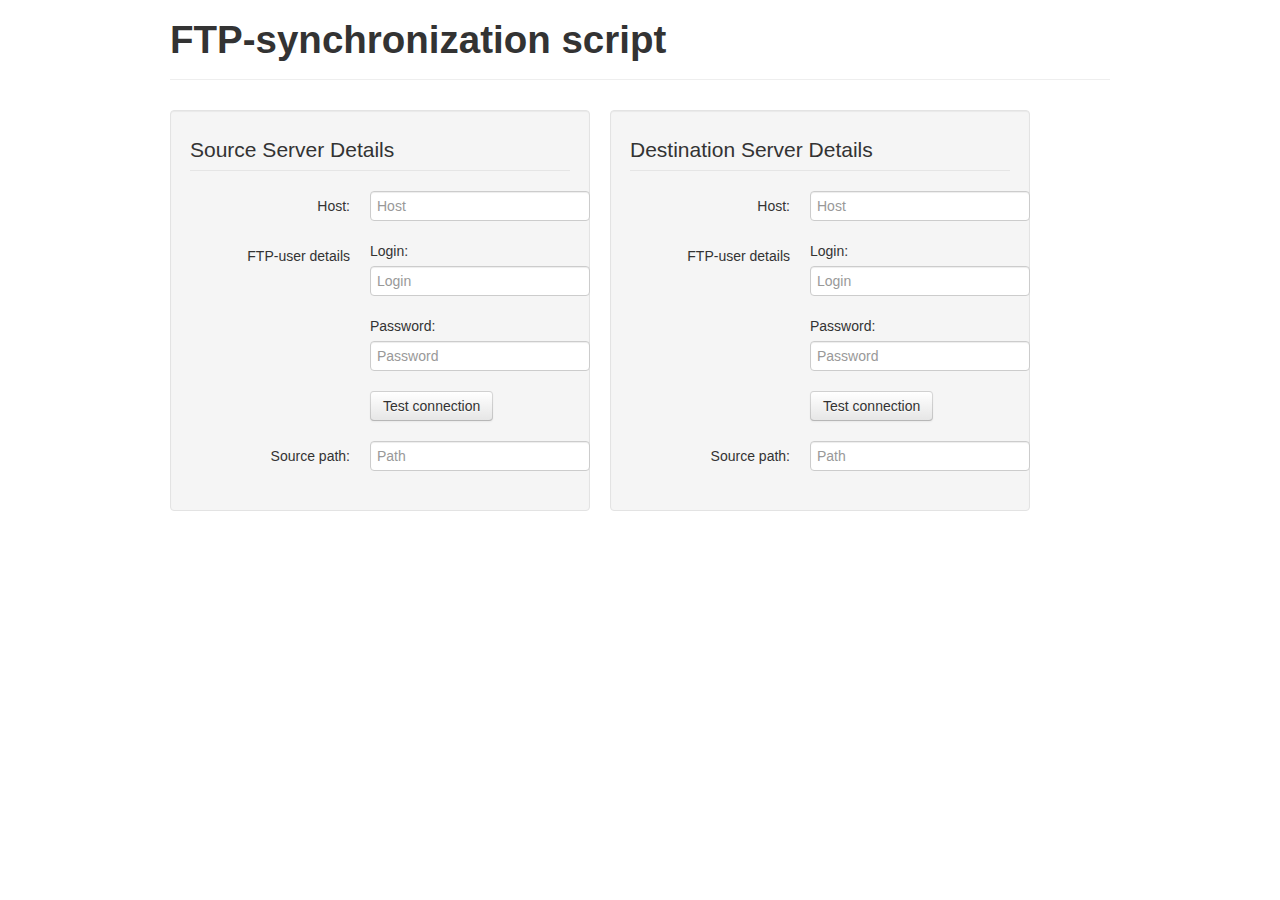
==== script.html @ 4703b280 "Template and OOP starting." ====
<!DOCTYPE html>
<html lang="en">
    <head>
        <title>FTP synchronization</title>
        <link rel="stylesheet" href="css/bootstrap.min.css" />
        <script src="js/bootstrap.min.js"></script>
    </head>
  <body>
    <div class="container">
        <div class="page-header">
            <h1>FTP-synchronization script</h1>
        </div>
        <div class="row">
            <div class="well well-mini span5">
                <form class="form-horizontal">
                    <legend>Source Server Details</legend>
                    
                    <div class="control-group">
                        <label class="control-label" for="sourceHost">Host:</label>
                        <div class="controls">
                            <input type="text" id="sourceHost" placeholder="Host">
                        </div>
                    </div>
                    
                    <div class="control-group">
                        <p class="control-label">FTP-user details</label>
                        <div class="controls">
                            <div class="control-group">
                                <label for="srcLogin">Login:</label>
                                <input type="text" id="srcLogin" placeholder="Login">
                            </div>
                      
                            <div class="control-group">
                                <label for="srcPassword">Password:</label>
                                <input type="password" id="srcPassword" placeholder="Password">
                            </div>
                            
                            <button class="btn">Test connection</button>
                        </div>
                    </div>
                    
                    <div class="control-group">
                        <label class="control-label" for="sourceDir">Source path:</label>
                        <div class="controls">
                            <input type="text" id="sourceDir" placeholder="Path">
                        </div>
                    </div>
                    
                </form>
            </div>

            <div class="well well-mini span5">
                <form class="form-horizontal">
                    <legend>Destination Server Details</legend>
                    <div class="control-group">
                        <label class="control-label" for="sourceHost">Host:</label>
                        <div class="controls">
                            <input type="text" id="sourceHost" placeholder="Host">
                        </div>
                    </div>
                    
                    <div class="control-group">
                        <p class="control-label">FTP-user details</label>
                        <div class="controls">
                            <div class="control-group">
                                <label for="srcLogin">Login:</label>
                                <input type="text" id="srcLogin" placeholder="Login">
                            </div>
                      
                            <div class="control-group">
                                <label for="srcPassword">Password:</label>
                                <input type="password" id="srcPassword" placeholder="Password">
                            </div>
                            
                            <button class="btn">Test connection</button>
                        </div>
                    </div>
                    
                    <div class="control-group">
                        <label class="control-label" for="sourceDir">Source path:</label>
                        <div class="controls">
                            <input type="text" id="sourceDir" placeholder="Path">
                        </div>
                    </div>
                </form>
            </div>
        </div>
    </div>
  </body>
</html>
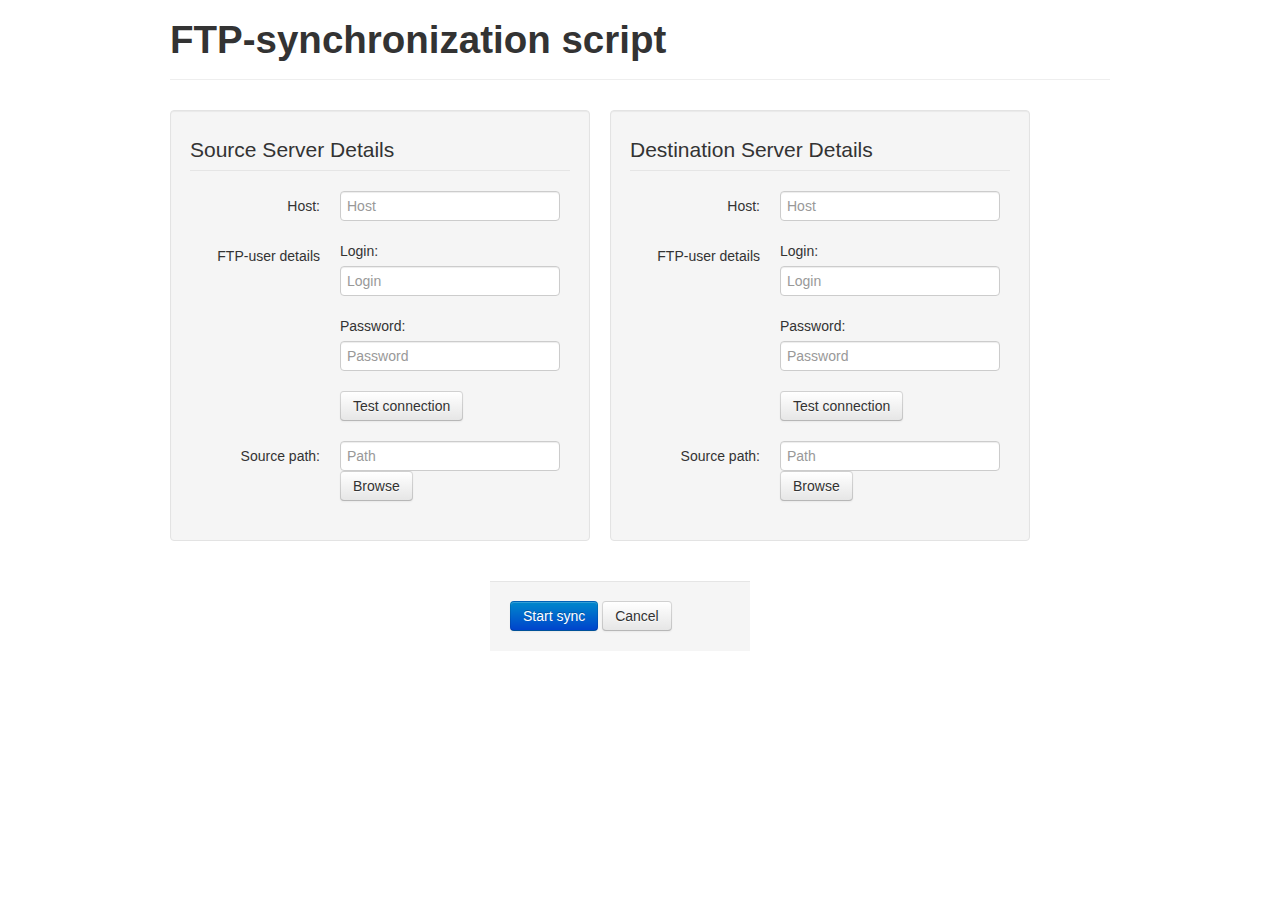
==== commit 359b1419: "Testing connection." ====
--- a/script.html
+++ b/script.html
@@ -2,8 +2,10 @@
 <html lang="en">
     <head>
         <title>FTP synchronization</title>
-        <link rel="stylesheet" href="css/bootstrap.min.css" />
-        <script src="js/bootstrap.min.js"></script>
+        <link rel="stylesheet" href="css/bootstrap.css" />
+        <script src="js/jquery-1.8.2.min.js"></script>
+        <script src="js/bootstrap.js"></script>
+        <script src="js/iface.js"></script>
     </head>
   <body>
     <div class="container">
@@ -16,9 +18,9 @@
                     <legend>Source Server Details</legend>
                     
                     <div class="control-group">
-                        <label class="control-label" for="sourceHost">Host:</label>
+                        <label class="control-label" for="srcHost">Host:</label>
                         <div class="controls">
-                            <input type="text" id="sourceHost" placeholder="Host">
+                            <input type="text" id="srcHost" placeholder="Host">
                         </div>
                     </div>
                     
@@ -35,7 +37,7 @@
                                 <input type="password" id="srcPassword" placeholder="Password">
                             </div>
                             
-                            <button class="btn">Test connection</button>
+                            <button class="btn" id="srcTest">Test connection</button>
                         </div>
                     </div>
                     
@@ -43,6 +45,7 @@
                         <label class="control-label" for="sourceDir">Source path:</label>
                         <div class="controls">
                             <input type="text" id="sourceDir" placeholder="Path">
+                            <button class="btn" id="browseSrc">Browse</button>
                         </div>
                     </div>
                     
@@ -53,9 +56,9 @@
                 <form class="form-horizontal">
                     <legend>Destination Server Details</legend>
                     <div class="control-group">
-                        <label class="control-label" for="sourceHost">Host:</label>
+                        <label class="control-label" for="dstHost">Host:</label>
                         <div class="controls">
-                            <input type="text" id="sourceHost" placeholder="Host">
+                            <input type="text" id="dstHost" placeholder="Host">
                         </div>
                     </div>
                     
@@ -63,28 +66,52 @@
                         <p class="control-label">FTP-user details</label>
                         <div class="controls">
                             <div class="control-group">
-                                <label for="srcLogin">Login:</label>
-                                <input type="text" id="srcLogin" placeholder="Login">
+                                <label for="dstLogin">Login:</label>
+                                <input type="text" id="dstLogin" placeholder="Login">
                             </div>
                       
                             <div class="control-group">
-                                <label for="srcPassword">Password:</label>
-                                <input type="password" id="srcPassword" placeholder="Password">
+                                <label for="dstPassword">Password:</label>
+                                <input type="password" id="dstPassword" placeholder="Password">
                             </div>
                             
-                            <button class="btn">Test connection</button>
+                            <button class="btn" id="dstTest">Test connection</button>
                         </div>
                     </div>
                     
                     <div class="control-group">
-                        <label class="control-label" for="sourceDir">Source path:</label>
+                        <label class="control-label" for="dstDir">Source path:</label>
                         <div class="controls">
-                            <input type="text" id="sourceDir" placeholder="Path">
+                            <input type="text" id="dstDir" placeholder="Path">
+                            <button class="btn" id="browseDst">Browse</button>
                         </div>
                     </div>
                 </form>
             </div>
         </div>
+    
+    <div class="row">
+        <div class="form-actions span3 offset4">
+          <button type="button" class="btn btn-primary">Start sync</button>
+          <button type="button" class="btn">Cancel</button>
+        </div>
     </div>
+    
+    </div>
+    
+    <div class="modal hide fade" id="popupWindow">
+        <div class="modal-header">
+            <button type="button" class="close" data-dismiss="modal" aria-hidden="true">&times;</button>
+            <h3>Modal header</h3>
+        </div>
+        <div class="modal-body">
+            <p>One fine body…</p>
+        </div>
+        <div class="modal-footer">
+            <a href="#" class="btn" data-dismiss="modal">Close</a>
+            <a href="#" class="btn btn-primary">Save changes</a>
+        </div>
+    </div>
+    
   </body>
 </html>
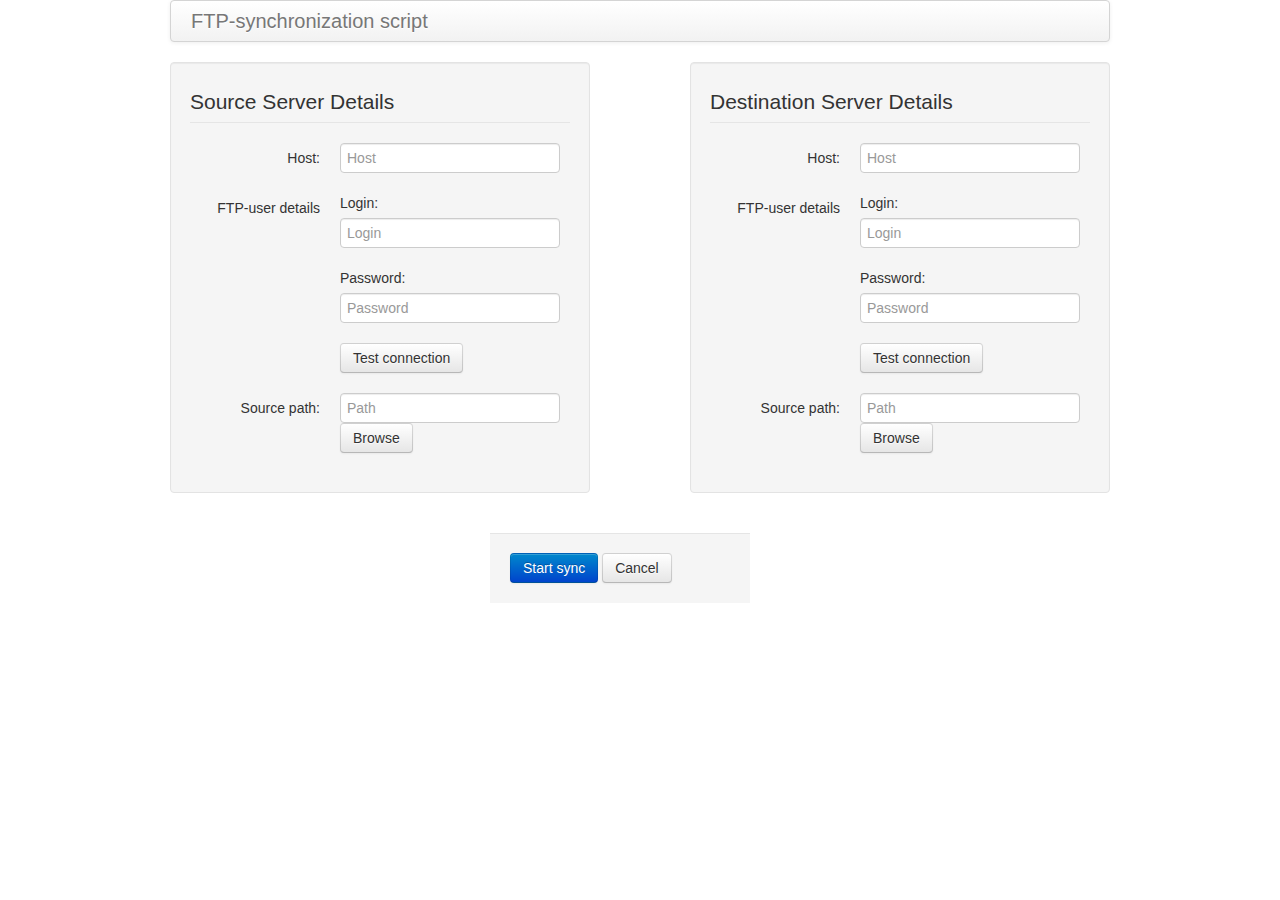
==== commit 9ce2851b: "Added interface for progressbar." ====
--- a/script.html
+++ b/script.html
@@ -9,9 +9,12 @@
     </head>
   <body>
     <div class="container">
-        <div class="page-header">
-            <h1>FTP-synchronization script</h1>
+        <div class="navbar">
+            <div class="navbar-inner">
+                <a class="brand" href="#">FTP-synchronization script</a>
+            </div>
         </div>
+
         <div class="row">
             <div class="well well-mini span5">
                 <form class="form-horizontal">
@@ -52,7 +55,7 @@
                 </form>
             </div>
 
-            <div class="well well-mini span5">
+            <div class="well well-mini span5 offset1">
                 <form class="form-horizontal">
                     <legend>Destination Server Details</legend>
                     <div class="control-group">
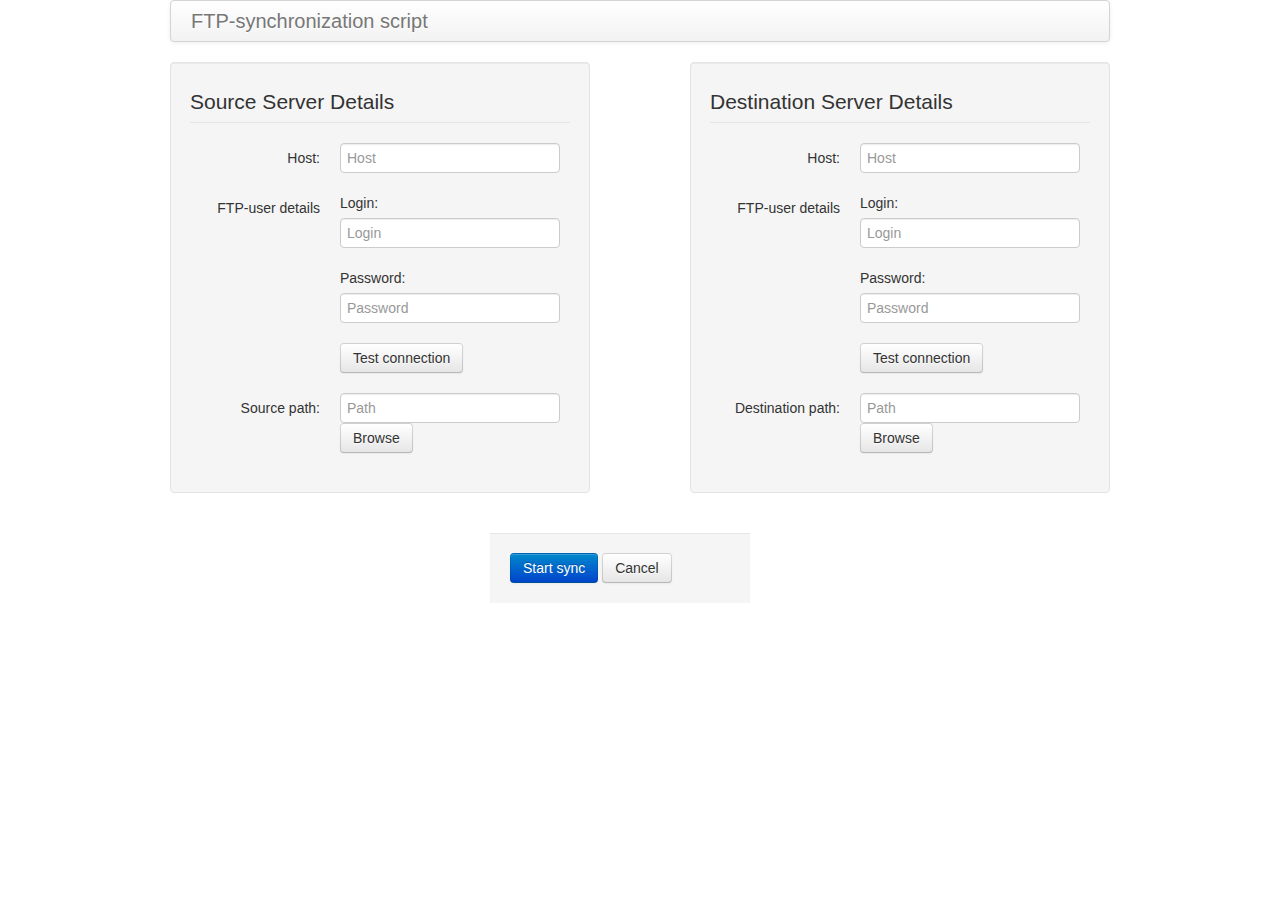
==== commit 4e5ac023: "A lot of bugs." ====
--- a/script.html
+++ b/script.html
@@ -3,8 +3,10 @@
     <head>
         <title>FTP synchronization</title>
         <link rel="stylesheet" href="css/bootstrap.css" />
+        <link rel="stylesheet" href="css/style.css" />
         <script src="js/jquery-1.8.2.min.js"></script>
         <script src="js/bootstrap.js"></script>
+        <script type="text/javascript" src="js/jquery.jstree.js"></script>
         <script src="js/iface.js"></script>
     </head>
   <body>
@@ -40,15 +42,15 @@
                                 <input type="password" id="srcPassword" placeholder="Password">
                             </div>
                             
-                            <button class="btn" id="srcTest">Test connection</button>
+                            <button class="btn" id="srcTest">Test connection<div class="preloader"></div></button>
                         </div>
                     </div>
                     
                     <div class="control-group">
-                        <label class="control-label" for="sourceDir">Source path:</label>
+                        <label class="control-label" for="srcDir">Source path:</label>
                         <div class="controls">
-                            <input type="text" id="sourceDir" placeholder="Path">
-                            <button class="btn" id="browseSrc">Browse</button>
+                            <input type="text" id="srcDir" placeholder="Path">
+                            <button class="btn" id="srcBrowse">Browse<div class="preloader"></div></button>
                         </div>
                     </div>
                     
@@ -78,15 +80,15 @@
                                 <input type="password" id="dstPassword" placeholder="Password">
                             </div>
                             
-                            <button class="btn" id="dstTest">Test connection</button>
+                            <button class="btn" id="dstTest">Test connection<div class="preloader"></div></button>
                         </div>
                     </div>
                     
                     <div class="control-group">
-                        <label class="control-label" for="dstDir">Source path:</label>
+                        <label class="control-label" for="dstDir">Destination path:</label>
                         <div class="controls">
                             <input type="text" id="dstDir" placeholder="Path">
-                            <button class="btn" id="browseDst">Browse</button>
+                            <button class="btn" id="dstBrowse">Browse<div class="preloader"></div></button>
                         </div>
                     </div>
                 </form>
@@ -95,7 +97,7 @@
     
     <div class="row">
         <div class="form-actions span3 offset4">
-          <button type="button" class="btn btn-primary">Start sync</button>
+          <button type="button" class="btn btn-primary" id="startProcess">Start sync</button>
           <button type="button" class="btn">Cancel</button>
         </div>
     </div>
--- a/css/style.css
+++ b/css/style.css
@@ -0,0 +1,61 @@
+.error-message {
+    background-image: url('../img/error.png');
+    background-repeat: no-repeat;
+    padding-left: 72px;
+    min-height: 39px;
+    padding-top: 25px;
+    font-size: 20px;
+    margin: 0 auto;
+    width: 220px;
+}
+
+.info-message {
+    background-image: url('../img/info.png');
+    background-repeat: no-repeat;
+    padding-left: 72px;
+    min-height: 39px;
+    padding-top: 25px;
+    font-size: 20px;
+    margin: 0 auto;
+    width: 220px;
+}
+
+.success-message {
+    background-image: url('../img/success.png');
+    background-repeat: no-repeat;
+    padding-left: 72px;
+    min-height: 39px;
+    padding-top: 25px;
+    font-size: 20px;
+    margin: 0 auto;
+    width: 220px;
+}
+
+.preloader {
+    background: url("../img/loader.gif") no-repeat scroll 2px 2px transparent;
+    height: 24px;
+    padding: 2px;
+    position: absolute;
+    right: -45px;
+    top: 0px;
+    width: 24px;
+    z-index: 1000;
+    display: none;
+}
+
+#srcTest, #dstTest, #srcBrowse, #dstBrowse {
+    position: relative;
+}
+
+#fsTree {
+    border: solid 1px #ABAF00;
+    height: 350px;
+    padding-top: 10px;
+    overflow: auto;
+}
+
+#progressData {
+    width: 1px;
+    height: 1px;
+    overflow: hidden;
+}
